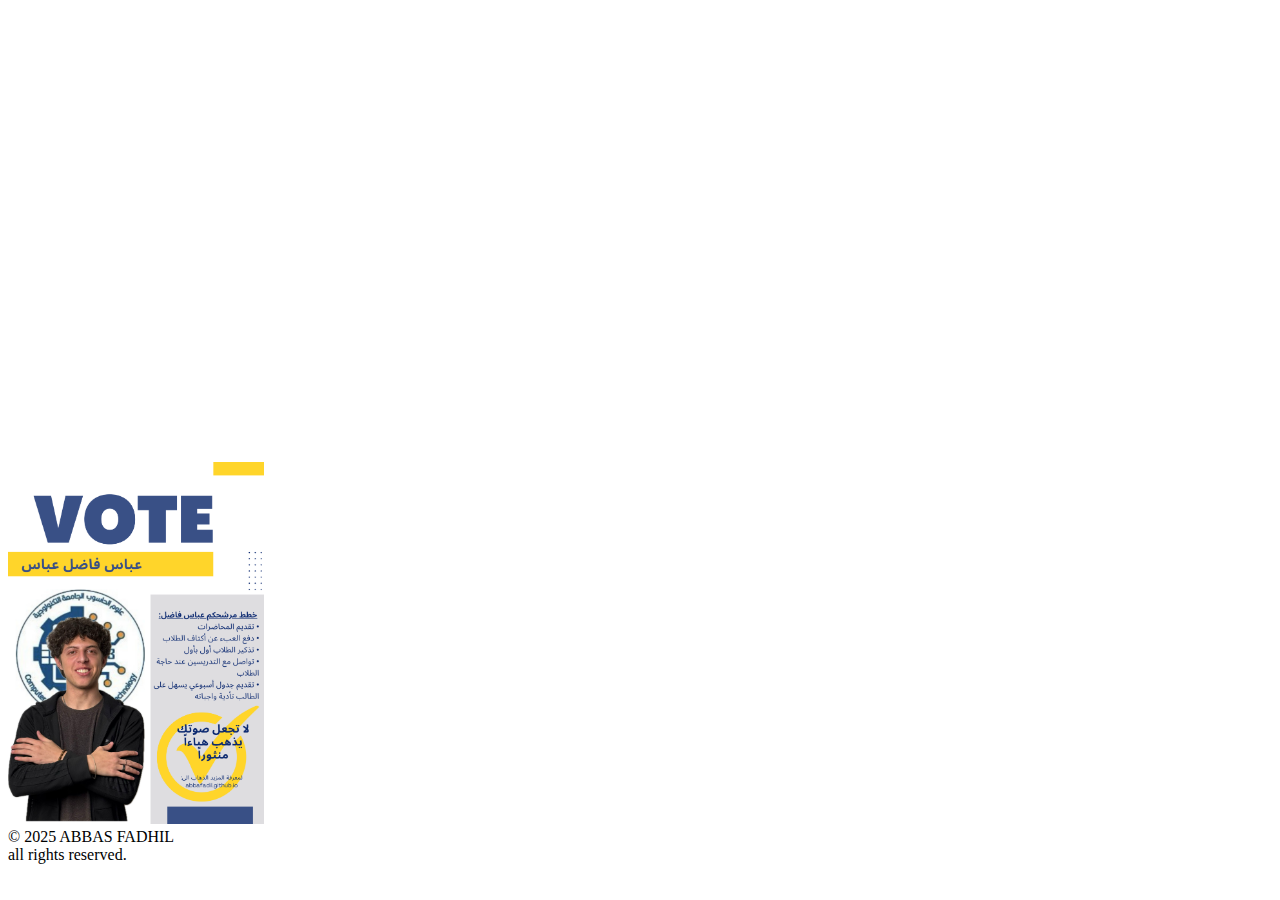
==== index.html @ 7e422508 "center sheet" ====
<!DOCTYPE html>
<html lang="en">
    <head>
        <meta charset="UTF-8">
        
        <title>the worst of the worst </title>
    </head>
    <body>
        <div class="sheet">
            <iframe src="https://docs.google.com/spreadsheets/d/e/2PACX-1vTsfIyXOEsxB64LmcD_foLufWPhdlicm1Fiz34o7TuO3ZCa5XCN47Dha2CHNkpzuMuF0RnF96E3_XZn/pubhtml?gid=0&amp;single=true&amp;widget=true&amp;headers=false"
            width="1390"
            height="450"
            frameborder="0"
            allowfullscreen>
            </iframe>
            <img src="./images/IMG_2590.PNG" title="انتخبوني" width="256">
        </div>
    </body>
    <footer>&#169 2025 ABBAS FADHIL <br> all rights reserved.
    </footer>
</html>
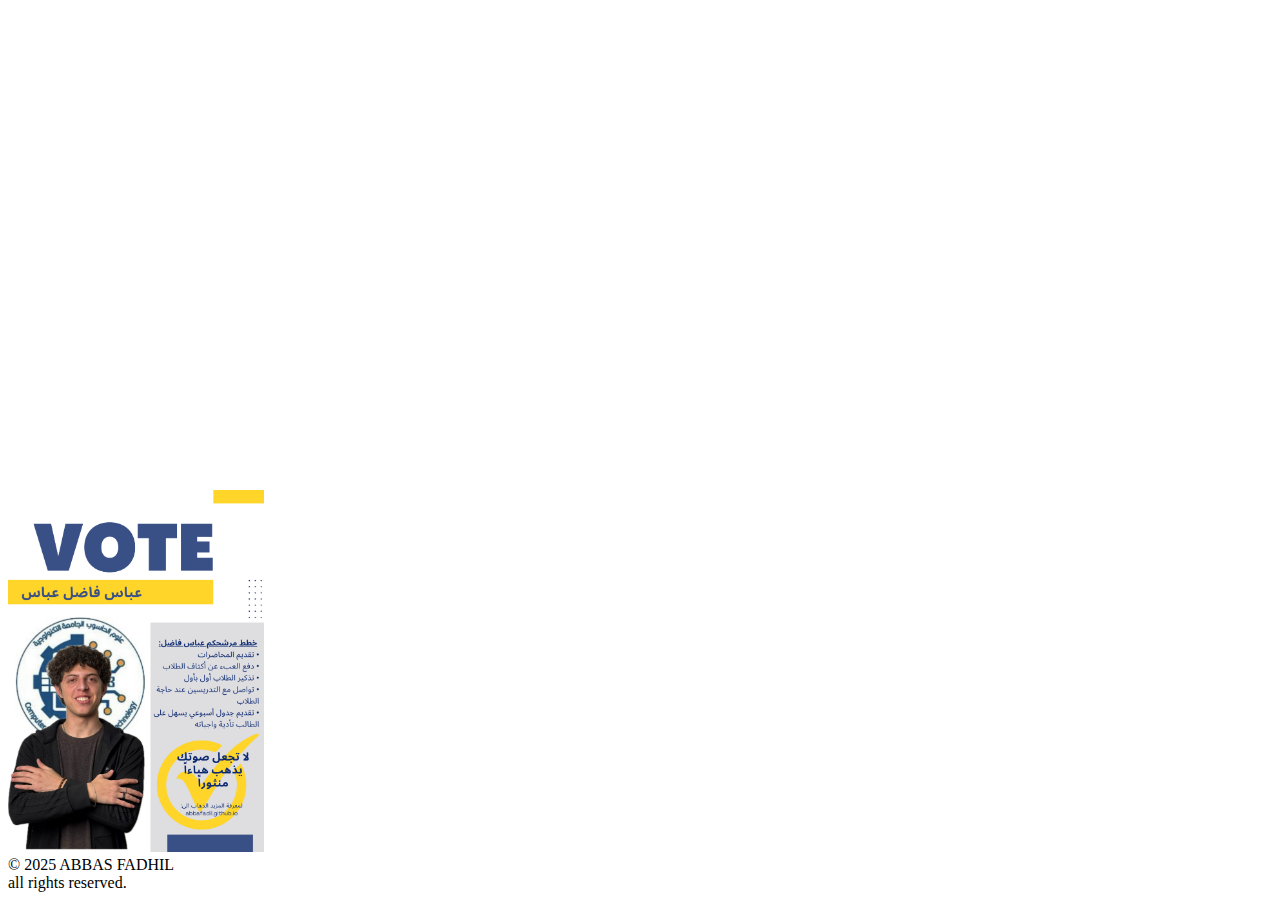
==== commit 9a098ae5: "center sheet" ====
--- a/index.html
+++ b/index.html
@@ -2,7 +2,7 @@
 <html lang="en">
     <head>
         <meta charset="UTF-8">
-        
+        <link rel="stylesheet" href="style/style.css">
         <title>the worst of the worst </title>
     </head>
     <body>
@@ -13,8 +13,9 @@
             frameborder="0"
             allowfullscreen>
             </iframe>
+        </div>
             <img src="./images/IMG_2590.PNG" title="انتخبوني" width="256">
-        </div>
+            
     </body>
     <footer>&#169 2025 ABBAS FADHIL <br> all rights reserved.
     </footer>
--- a/style/style.css
+++ b/style/style.css
@@ -0,0 +1,5 @@
+iframe {
+    display: flex;
+    justify-content: center;
+    margin: 20px auto;
+}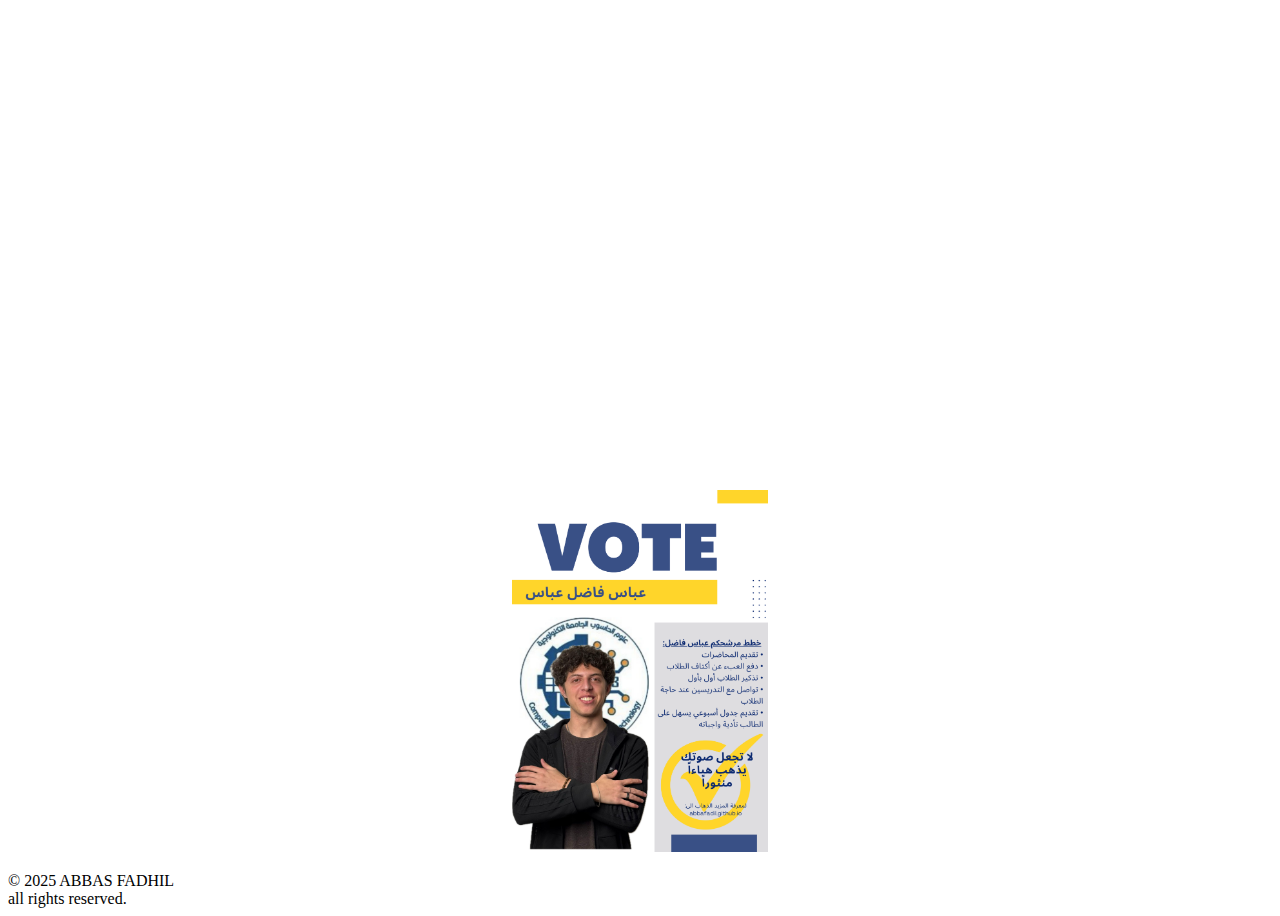
==== commit bce70c26: "center sheet" ====
--- a/index.html
+++ b/index.html
@@ -14,8 +14,9 @@
             allowfullscreen>
             </iframe>
         </div>
+        <div class="vote">
             <img src="./images/IMG_2590.PNG" title="انتخبوني" width="256">
-            
+        </div>   
     </body>
     <footer>&#169 2025 ABBAS FADHIL <br> all rights reserved.
     </footer>
--- a/style/style.css
+++ b/style/style.css
@@ -1,4 +1,10 @@
-iframe {
+.sheet {
+    display: flex;
+    justify-content: center;
+    margin: 20px auto;
+}
+
+.vote {
     display: flex;
     justify-content: center;
     margin: 20px auto;
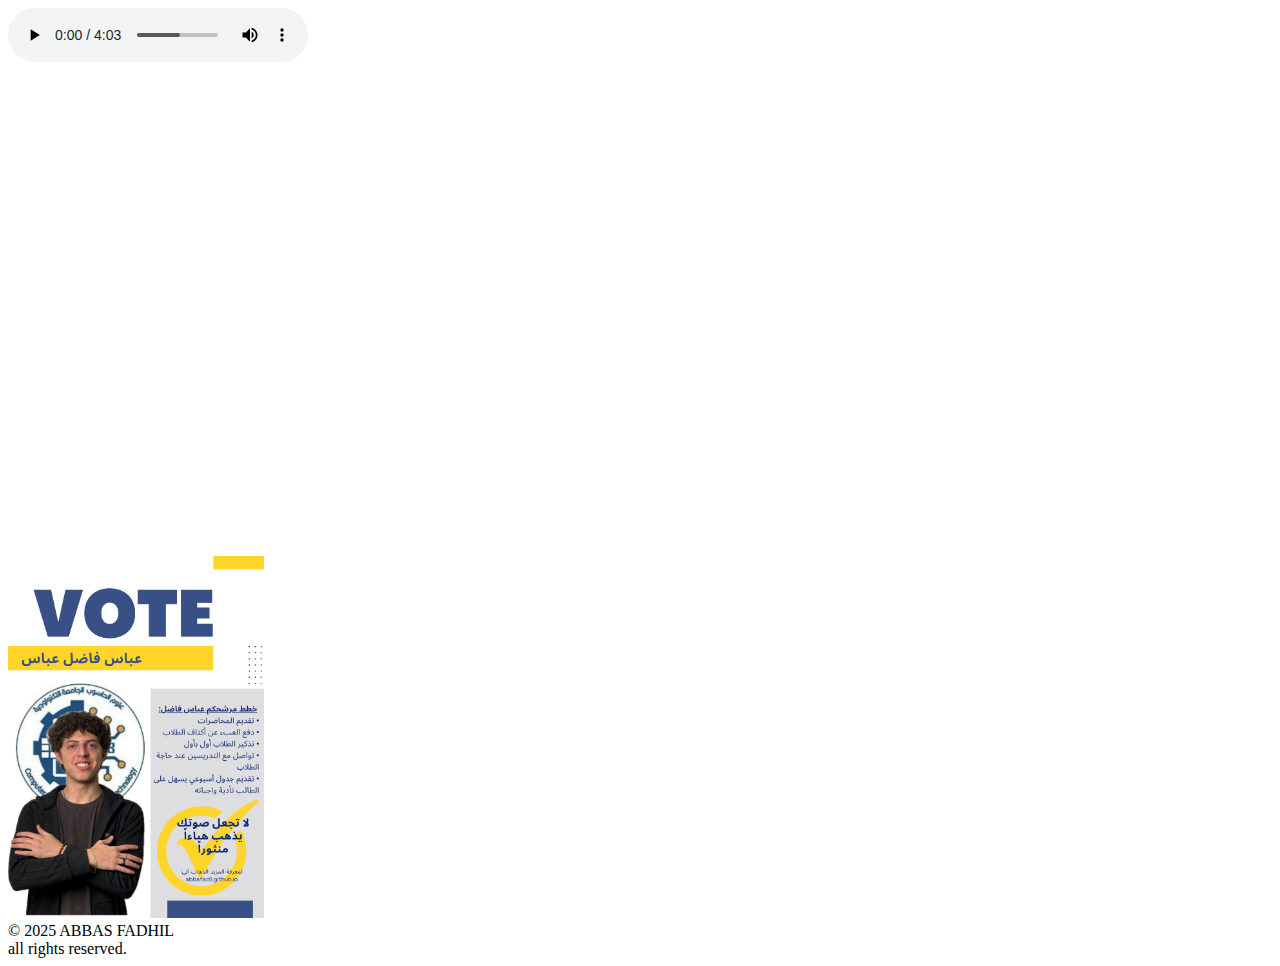
==== commit 8afb6367: "center sheet" ====
--- a/index.html
+++ b/index.html
@@ -6,6 +6,10 @@
         <title>the worst of the worst </title>
     </head>
     <body>
+        <audio controls loop autoplay>
+            <source src="mwtni2.mp3"
+            type="audio/mpeg">
+        </audio>
         <div class="sheet">
             <iframe src="https://docs.google.com/spreadsheets/d/e/2PACX-1vTsfIyXOEsxB64LmcD_foLufWPhdlicm1Fiz34o7TuO3ZCa5XCN47Dha2CHNkpzuMuF0RnF96E3_XZn/pubhtml?gid=0&amp;single=true&amp;widget=true&amp;headers=false"
             width="1390"
--- a/style/style.css
+++ b/style/style.css
@@ -4,8 +4,3 @@
     margin: 20px auto;
 }
 
-.vote {
-    display: flex;
-    justify-content: center;
-    margin: 20px auto;
-}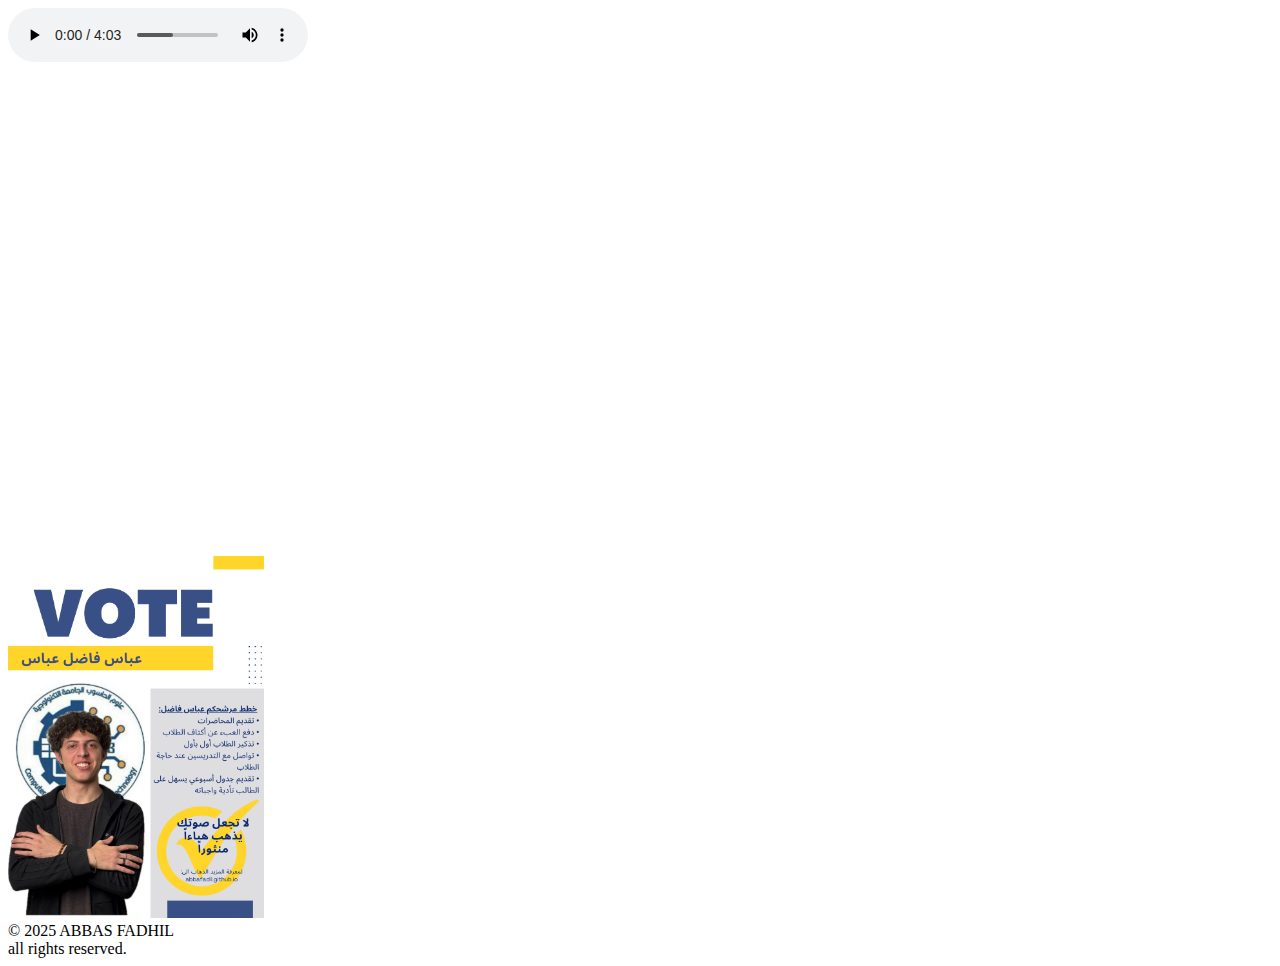
==== commit 15bc35cf: "lolll" ====
--- a/index.html
+++ b/index.html
@@ -1,6 +1,7 @@
 <!DOCTYPE html>
 <html lang="en">
     <head>
+        <meta name="viewport" content="width=device-width, initial-scale=1.0">
         <meta charset="UTF-8">
         <link rel="stylesheet" href="style/style.css">
         <title>the worst of the worst </title>
